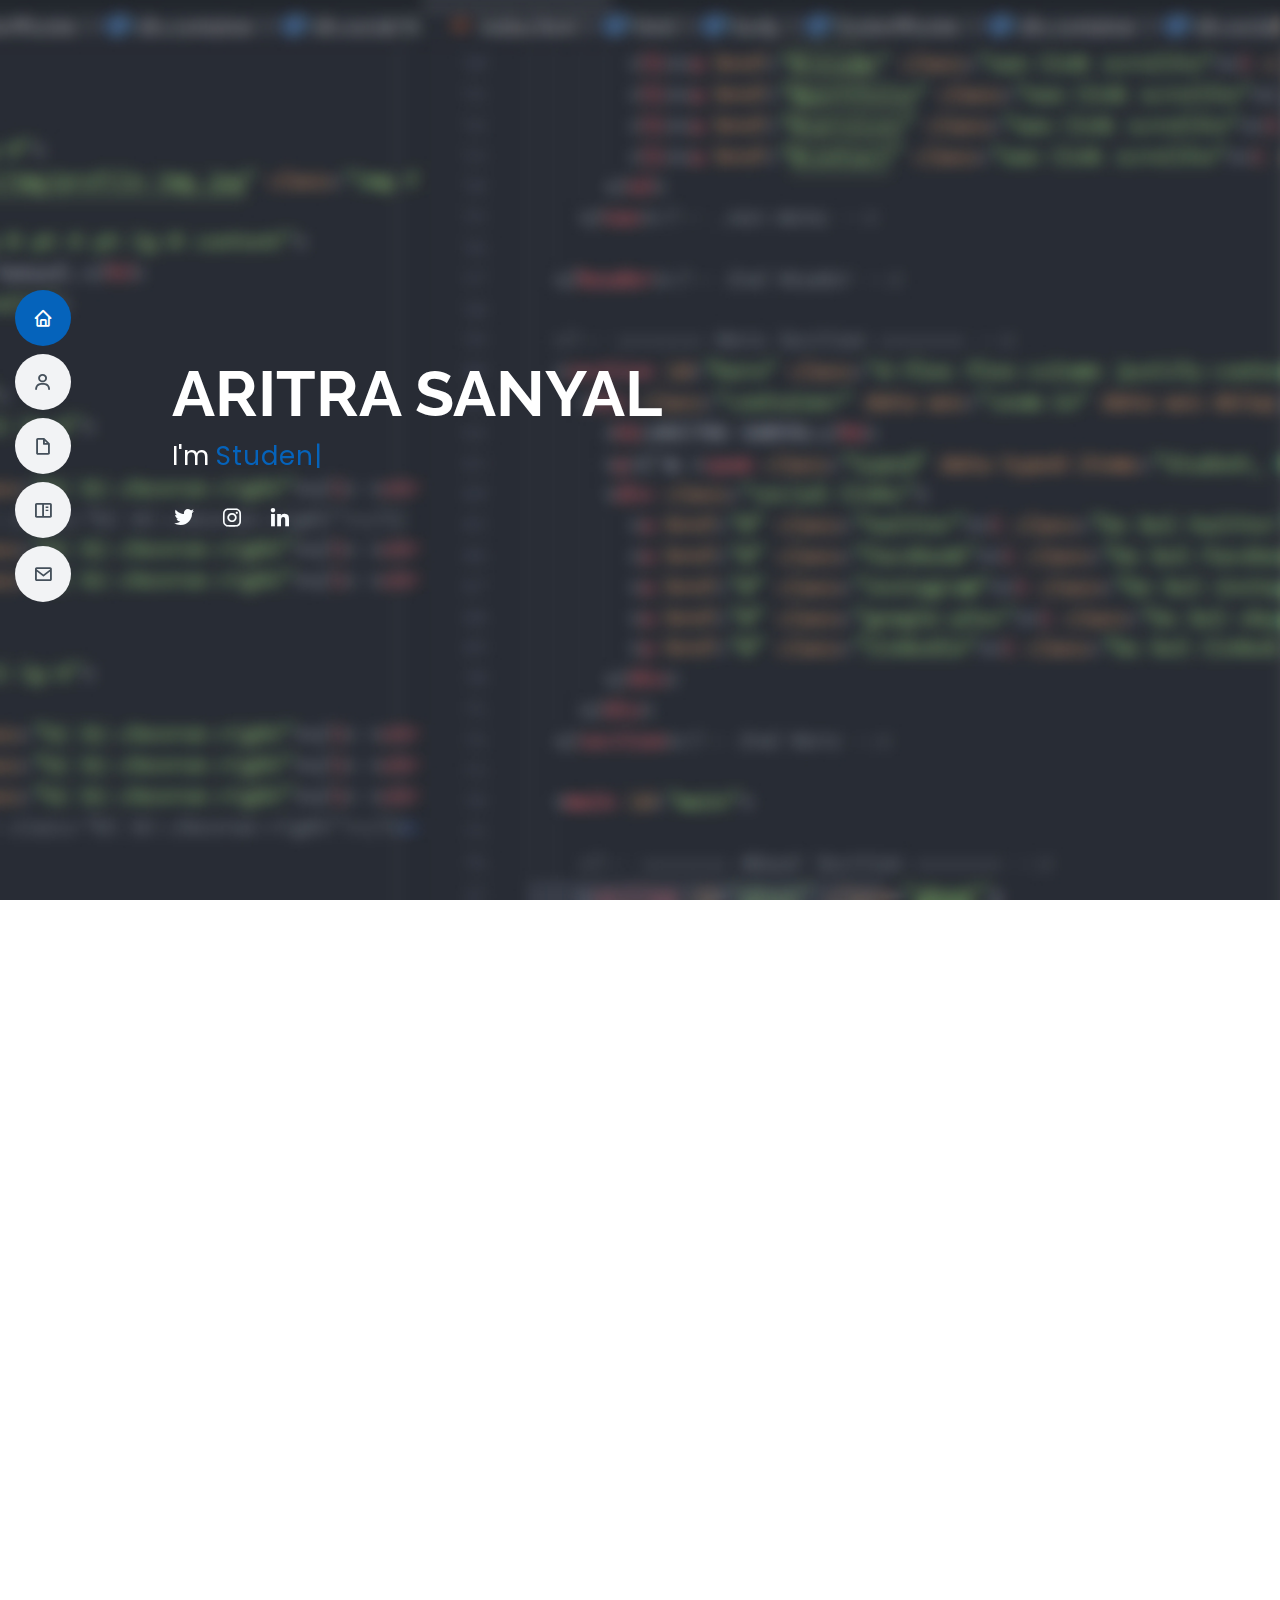
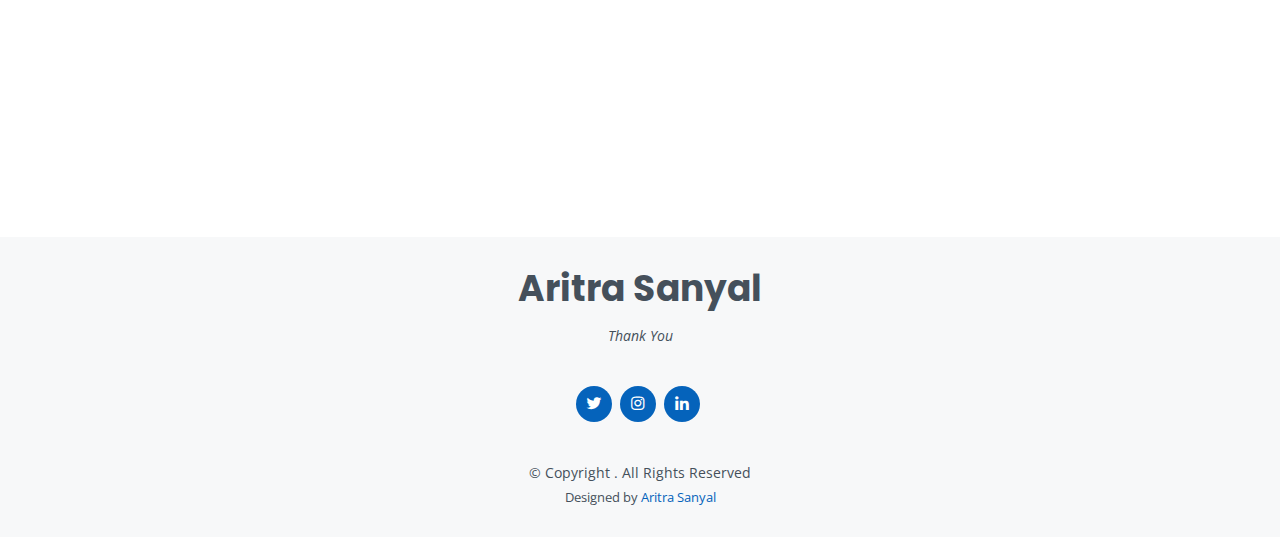
==== MyResume/index.html @ fb8ffefb "cahanged the hadder" ====
<!DOCTYPE html>
<html lang="en">

<head>
  <meta charset="utf-8">
  <meta content="width=device-width, initial-scale=1.0" name="viewport">

  <title>AritraSanyal- Index</title>
  <meta content="" name="description">
  <meta content="" name="keywords">

  <!-- Favicons -->
  <link href="assets/img/favicon.png" rel="icon">
  <link href="assets/img/apple-touch-icon.png" rel="apple-touch-icon">

  <!-- Google Fonts -->
  <link href="https://fonts.googleapis.com/css?family=Open+Sans:300,300i,400,400i,600,600i,700,700i|Raleway:300,300i,400,400i,500,500i,600,600i,700,700i|Poppins:300,300i,400,400i,500,500i,600,600i,700,700i" rel="stylesheet">

  <!-- Vendor CSS Files -->
  <link href="assets/vendor/aos/aos.css" rel="stylesheet">
  <link href="assets/vendor/bootstrap/css/bootstrap.min.css" rel="stylesheet">
  <link href="assets/vendor/bootstrap-icons/bootstrap-icons.css" rel="stylesheet">
  <link href="assets/vendor/boxicons/css/boxicons.min.css" rel="stylesheet">
  <link href="assets/vendor/glightbox/css/glightbox.min.css" rel="stylesheet">
  <link href="assets/vendor/swiper/swiper-bundle.min.css" rel="stylesheet">

  <!-- Template Main CSS File -->
  <link href="assets/css/style.css" rel="stylesheet">

  <!-- =======================================================
  * Template Name: MyResume - v4.10.0
  * Template URL: https://bootstrapmade.com/free-html-bootstrap-template-my-resume/
  * Author: BootstrapMade.com
  * License: https://bootstrapmade.com/license/
  ======================================================== -->
</head>

<body>

  <!-- ======= Mobile nav toggle button ======= -->
  <!-- <button type="button" class="mobile-nav-toggle d-xl-none"><i class="bi bi-list mobile-nav-toggle"></i></button> -->
  <i class="bi bi-list mobile-nav-toggle d-lg-none"></i>
  <!-- ======= Header ======= -->
  <header id="header" class="d-flex flex-column justify-content-center">

    <nav id="navbar" class="navbar nav-menu">
      <ul>
        <li><a href="#hero" class="nav-link scrollto active"><i class="bx bx-home"></i> <span>Home</span></a></li>
        <li><a href="#about" class="nav-link scrollto"><i class="bx bx-user"></i> <span>About me</span></a></li>
        <li><a href="#resume" class="nav-link scrollto"><i class="bx bx-file-blank"></i> <span>Resume</span></a></li>
        <li><a href="#portfolio" class="nav-link scrollto"><i class="bx bx-book-content"></i> <span>Portfolio</span></a></li>
        <!--<li><a href="#services" class="nav-link scrollto"><i class="bx bx-server"></i> <span>Services</span></a></li>-->
        <li><a href="#contact" class="nav-link scrollto"><i class="bx bx-envelope"></i> <span>Contact me</span></a></li>
      </ul>
    </nav><!-- .nav-menu -->

  </header><!-- End Header -->

  <!-- ======= Hero Section ======= -->
  <section id="hero" class="d-flex flex-column justify-content-center">
    <div class="container" data-aos="zoom-in" data-aos-delay="100">
      <h1>ARITRA SANYAL</h1>
      <p>I'm <span class="typed" data-typed-items="Student, Photographer,Human"></span></p>
      <div class="social-links">
        <a href="https://twitter.com/aritrasanyal23" class="twitter"><i class="bx bxl-twitter"></i></a>
        <!--<a href="#" class="facebook"><i class="bx bxl-facebook"></i></a>-->
        <a href="https://www.instagram.com/captures_by_aritra_/" class="instagram"><i class="bx bxl-instagram"></i></a>
        <!--<a href="#" class="google-plus"><i class="bx bxl-skype"></i></a>-->
        <a href="https://www.linkedin.com/in/aritra-sanyal-08263b214/" class="linkedin"><i class="bx bxl-linkedin"></i></a>
      </div>
    </div>
  </section><!-- End Hero -->

  <main id="main">

    <!-- ======= About Section ======= -->
    <section id="about" class="about">
      <div class="container" data-aos="fade-up">

        <div class="section-title">
          <h2>About  me</h2>
          <p>Hi, I'm Aritra Sanyal, currently am a fresher of University of Engineering and Mangement,Jaipur. I am currently exploring different fields that interest me. I did my high schooling in Kolkata, West Bengal. I have an oxymoronic dream of doing a job which will keep my passion alive and is well paid. </p>
        </div>

        <div class="row">
          <div class="col-lg-4">
            <img src="assets/img/profile-img.jpg" class="img-fluid" alt="">
          </div>
          <div class="col-lg-8 pt-4 pt-lg-0 content">
            <h3>I am Aritra Sanyal.</h3>
            <p class="fst-italic">
              
            </p>
            <div class="row">
              <div class="col-lg-6">
                <ul>
                  <li><i class="bi bi-chevron-right"></i> <strong>Birthday:</strong> <span>28 November 2003</span></li>
                  <!--<li><i class="bi bi-chevron-right"></i> <strong>Website:</strong> <span>www.example.com</span></li>-->
                  <li><i class="bi bi-chevron-right"></i> <strong>Phone:</strong> <span>+919330926081</span></li>
                  <li><i class="bi bi-chevron-right"></i> <strong>City:</strong> <span>Jaipur,Rajasthan</span></li>
                </ul>
              </div>
              <div class="col-lg-6">
                <ul>
                  <li><i class="bi bi-chevron-right"></i> <strong>Age:</strong> <span>19</span></li>
                  <li><i class="bi bi-chevron-right"></i> <strong>Degree:</strong> <span>Undergraduate</span></li>
                  <li><i class="bi bi-chevron-right"></i> <strong>Email:</strong> <span>aritras2023@gmail.com</span></li>
                  <!--<li><i class="bi bi-chevron-right"></i> <strong>Freelance:</strong> <span>Available</span></li>-->
                </ul>
              </div>
            </div>
           <!-- <p>
              Officiis eligendi itaque labore et dolorum mollitia officiis optio vero. Quisquam sunt adipisci omnis et ut. Nulla accusantium dolor incidunt officia tempore. Et eius omnis.
              Cupiditate ut dicta maxime officiis quidem quia. Sed et consectetur qui quia repellendus itaque neque. Aliquid amet quidem ut quaerat cupiditate. Ab et eum qui repellendus omnis culpa magni laudantium dolores.
            </p>-->
          </div>
        </div>

      </div>
    </section><!-- End About Section -->

    <!-- ======= Facts Section ======= 
    <section id="facts" class="facts">
      <div class="container" data-aos="fade-up">

        <div class="section-title">
          <h2>Facts</h2>
          <p>Magnam dolores commodi suscipit. Necessitatibus eius consequatur ex aliquid fuga eum quidem. Sit sint consectetur velit. Quisquam quos quisquam cupiditate. Et nemo qui impedit suscipit alias ea. Quia fugiat sit in iste officiis commodi quidem hic quas.</p>
        </div>

        <div class="row">

          <div class="col-lg-3 col-md-6">
            <div class="count-box">
              <i class="bi bi-emoji-smile"></i>
              <span data-purecounter-start="0" data-purecounter-end="232" data-purecounter-duration="1" class="purecounter"></span>
              <p>Happy Clients</p>
            </div>
          </div>

          <div class="col-lg-3 col-md-6 mt-5 mt-md-0">
            <div class="count-box">
              <i class="bi bi-journal-richtext"></i>
              <span data-purecounter-start="0" data-purecounter-end="521" data-purecounter-duration="1" class="purecounter"></span>
              <p>Projects</p>
            </div>
          </div>

          <div class="col-lg-3 col-md-6 mt-5 mt-lg-0">
            <div class="count-box">
              <i class="bi bi-headset"></i>
              <span data-purecounter-start="0" data-purecounter-end="1463" data-purecounter-duration="1" class="purecounter"></span>
              <p>Hours Of Support</p>
            </div>
          </div>

          <div class="col-lg-3 col-md-6 mt-5 mt-lg-0">
            <div class="count-box">
              <i class="bi bi-award"></i>
              <span data-purecounter-start="0" data-purecounter-end="25" data-purecounter-duration="1" class="purecounter"></span>
              <p>Awards</p>
            </div>
          </div>

        </div>

      </div>
    </section><!-- End Facts Section -->

    <!-- ======= Skills Section ======= -->
    <section id="skills" class="skills section-bg">
      <div class="container" data-aos="fade-up">

        <div class="section-title">
          <h2>Skills</h2>
          <!--<p>Magnam dolores commodi suscipit. Necessitatibus eius consequatur ex aliquid fuga eum quidem. Sit sint consectetur velit. Quisquam quos quisquam cupiditate. Et nemo qui impedit suscipit alias ea. Quia fugiat sit in iste officiis commodi quidem hic quas.</p>-->
        </div>

        <div class="row skills-content">

          <div class="col-lg-6">

            <div class="progress">
              <span class="skill">JAVA <i class="val">60%</i></span>
              <div class="progress-bar-wrap">
                <div class="progress-bar" role="progressbar" aria-valuenow="60" aria-valuemin="0" aria-valuemax="100"></div>
              </div>
            </div>

            <div class="progress">
              <span class="skill">Python3 <i class="val">40%</i></span>
              <div class="progress-bar-wrap">
                <div class="progress-bar" role="progressbar" aria-valuenow="40" aria-valuemin="0" aria-valuemax="100"></div>
              </div>
            </div>

            <div class="progress">
              <span class="skill">C <i class="val">45%</i></span>
              <div class="progress-bar-wrap">
                <div class="progress-bar" role="progressbar" aria-valuenow="45" aria-valuemin="0" aria-valuemax="100"></div>
              </div>
            </div>

            <div class="progress">
              <span class="skill">HTML <i class="val">35%</i></span>
              <div class="progress-bar-wrap">
                <div class="progress-bar" role="progressbar" aria-valuenow="35" aria-valuemin="0" aria-valuemax="100"></div>
              </div>
            </div>

          </div>

         <!-- <div class="col-lg-6">

            <div class="progress">
              <span class="skill">PHP <i class="val">80%</i></span>
              <div class="progress-bar-wrap">
                <div class="progress-bar" role="progressbar" aria-valuenow="80" aria-valuemin="0" aria-valuemax="100"></div>
              </div>
            </div>

            <div class="progress">
              <span class="skill">WordPress/CMS <i class="val">90%</i></span>
              <div class="progress-bar-wrap">
                <div class="progress-bar" role="progressbar" aria-valuenow="90" aria-valuemin="0" aria-valuemax="100"></div>
              </div>
            </div>

            <div class="progress">
              <span class="skill">Photoshop <i class="val">55%</i></span>
              <div class="progress-bar-wrap">
                <div class="progress-bar" role="progressbar" aria-valuenow="55" aria-valuemin="0" aria-valuemax="100"></div>
              </div>
            </div>

          </div>

        </div>-->

      </div>
    </section><!-- End Skills Section -->

    <!-- ======= Resume Section ======= -->
    <section id="resume" class="resume">
      <div class="container" data-aos="fade-up">

        <div class="section-title">
          <h2>Resume</h2>
          <p>I have just began my journey, so i have very little to add to my resume, then also i an trying my earnest to put forward my resume.</p>
        </div>

        <div class="row">
          <div class="col-lg-6">
            <h3 class="resume-title">Sumary</h3>
            <div class="resume-item pb-0">
              <h4>Aritra Sanyal</h4>
              <p><em>A student who is tying to find his what interests him</em></p>
            </div>

            <h3 class="resume-title">Education</h3>

            <div class="resume-item">
              <h4>ISC(10+2)</h4>
              <h5>2022</h5>
              <p><em>at Douglas Memorial Higher Secondary School, Barrackpore, 52, Barrack Rd, Kolkata, West Bengal 700120 </em></p>
            </div>

            <div class="resume-item">
              <h4>ICSE(10th)</h4>
              <h5>2020</h5>
              <p><em>at Douglas Memorial Higher Secondary School, Barrackpore, 52, Barrack Rd, Kolkata, West Bengal 700120 </em></p>
            </div>

            <div class="resume-item">
              <h4>B.Tech in CSE</h4>
              <h5>2022 - Present</h5>
              <p><em>at University of Engineering and Mangement, Gurukul, Sikar Road Near Udaipuria Mod, Jaipur, Rajasthan 303807</em></p>
            </div>
            
          </div>
          
          
          <div class="col-lg-6">
            <h3 class="resume-title">Experience</h3>
            <div class="resume-item">
              <h4>Student Co-ordinator</h4>
              <h5>2022 - Present</h5>
              <p><em>at Photograghy Club, University of Engineering and Mangement, Gurukul, Sikar Road Near Udaipuria Mod, Jaipur, Rajasthan 303807  </em></p>
              <!--<ul>
                <li>Lead in the design, development, and implementation of the graphic, layout, and production communication materials</li>
                <li>Delegate tasks to the 7 members of the design team and provide counsel on all aspects of the project. </li>
                <li>Supervise the assessment of all graphic materials in order to ensure quality and accuracy of the design</li>
                <li>Oversee the efficient use of production project budgets ranging from $2,000 - $25,000</li>
              </ul>-->
            </div>
            <div class="resume-item">
              <h4>Photography Head</h4>
              <h5>2023 - Present</h5>
              <p><em>The Speech Society, University of Engineering and Mangement, Gurukul, Sikar Road Near Udaipuria Mod, Jaipur, Rajasthan 303807</em></p>
              <!--<ul>
                <li>Developed numerous marketing programs (logos, brochures,infographics, presentations, and advertisements).</li>
                <li>Managed up to 5 projects or tasks at a given time while under pressure</li>
                <li>Recommended and consulted with clients on the most appropriate graphic design</li>
                <li>Created 4+ design presentations and proposals a month for clients and account managers</li>
              </ul>-->
            </div>
          </div>
        </div>

      </div>
    </section><!-- End Resume Section -->

    <!-- ======= Portfolio Section ======= -->
    <!--
    <section id="portfolio" class="portfolio section-bg">
      <div class="container" data-aos="fade-up">

        <div class="section-title">
          <h2>Portfolio</h2>
          <p>Magnam dolores commodi suscipit. Necessitatibus eius consequatur ex aliquid fuga eum quidem. Sit sint consectetur velit. Quisquam quos quisquam cupiditate. Et nemo qui impedit suscipit alias ea. Quia fugiat sit in iste officiis commodi quidem hic quas.</p>
        </div>

        <div class="row">
          <div class="col-lg-12 d-flex justify-content-center" data-aos="fade-up" data-aos-delay="100">
            <ul id="portfolio-flters">
              <li data-filter="*" class="filter-active">All</li>
              <li data-filter=".filter-app">App</li>
              <li data-filter=".filter-card">Card</li>
              <li data-filter=".filter-web">Web</li>
            </ul>
          </div>
        </div>

        <div class="row portfolio-container" data-aos="fade-up" data-aos-delay="200">

          <div class="col-lg-4 col-md-6 portfolio-item filter-app">
            <div class="portfolio-wrap">
              <img src="assets/img/portfolio/portfolio-1.jpg" class="img-fluid" alt="">
              <div class="portfolio-info">
                <h4>App 1</h4>
                <p>App</p>
                <div class="portfolio-links">
                  <a href="assets/img/portfolio/portfolio-1.jpg" data-gallery="portfolioGallery" class="portfolio-lightbox" title="App 1"><i class="bx bx-plus"></i></a>
                  <a href="portfolio-details.html" class="portfolio-details-lightbox" data-glightbox="type: external" title="Portfolio Details"><i class="bx bx-link"></i></a>
                </div>
              </div>
            </div>
          </div>

          <div class="col-lg-4 col-md-6 portfolio-item filter-web">
            <div class="portfolio-wrap">
              <img src="assets/img/portfolio/portfolio-2.jpg" class="img-fluid" alt="">
              <div class="portfolio-info">
                <h4>Web 3</h4>
                <p>Web</p>
                <div class="portfolio-links">
                  <a href="assets/img/portfolio/portfolio-2.jpg" data-gallery="portfolioGallery" class="portfolio-lightbox" title="Web 3"><i class="bx bx-plus"></i></a>
                  <a href="portfolio-details.html" class="portfolio-details-lightbox" data-glightbox="type: external" title="Portfolio Details"><i class="bx bx-link"></i></a>
                </div>
              </div>
            </div>
          </div>

          <div class="col-lg-4 col-md-6 portfolio-item filter-app">
            <div class="portfolio-wrap">
              <img src="assets/img/portfolio/portfolio-3.jpg" class="img-fluid" alt="">
              <div class="portfolio-info">
                <h4>App 2</h4>
                <p>App</p>
                <div class="portfolio-links">
                  <a href="assets/img/portfolio/portfolio-3.jpg" data-gallery="portfolioGallery" class="portfolio-lightbox" title="App 2"><i class="bx bx-plus"></i></a>
                  <a href="portfolio-details.html" class="portfolio-details-lightbox" data-glightbox="type: external" title="Portfolio Details"><i class="bx bx-link"></i></a>
                </div>
              </div>
            </div>
          </div>

          <div class="col-lg-4 col-md-6 portfolio-item filter-card">
            <div class="portfolio-wrap">
              <img src="assets/img/portfolio/portfolio-4.jpg" class="img-fluid" alt="">
              <div class="portfolio-info">
                <h4>Card 2</h4>
                <p>Card</p>
                <div class="portfolio-links">
                  <a href="assets/img/portfolio/portfolio-4.jpg" data-gallery="portfolioGallery" class="portfolio-lightbox" title="Card 2"><i class="bx bx-plus"></i></a>
                  <a href="portfolio-details.html" class="portfolio-details-lightbox" data-glightbox="type: external" title="Portfolio Details"><i class="bx bx-link"></i></a>
                </div>
              </div>
            </div>
          </div>

          <div class="col-lg-4 col-md-6 portfolio-item filter-web">
            <div class="portfolio-wrap">
              <img src="assets/img/portfolio/portfolio-5.jpg" class="img-fluid" alt="">
              <div class="portfolio-info">
                <h4>Web 2</h4>
                <p>Web</p>
                <div class="portfolio-links">
                  <a href="assets/img/portfolio/portfolio-5.jpg" data-gallery="portfolioGallery" class="portfolio-lightbox" title="Web 2"><i class="bx bx-plus"></i></a>
                  <a href="portfolio-details.html" class="portfolio-details-lightbox" data-glightbox="type: external" title="Portfolio Details"><i class="bx bx-link"></i></a>
                </div>
              </div>
            </div>
          </div>

          <div class="col-lg-4 col-md-6 portfolio-item filter-app">
            <div class="portfolio-wrap">
              <img src="assets/img/portfolio/portfolio-6.jpg" class="img-fluid" alt="">
              <div class="portfolio-info">
                <h4>App 3</h4>
                <p>App</p>
                <div class="portfolio-links">
                  <a href="assets/img/portfolio/portfolio-6.jpg" data-gallery="portfolioGallery" class="portfolio-lightbox" title="App 3"><i class="bx bx-plus"></i></a>
                  <a href="portfolio-details.html" class="portfolio-details-lightbox" data-glightbox="type: external" title="Portfolio Details"><i class="bx bx-link"></i></a>
                </div>
              </div>
            </div>
          </div>

          <div class="col-lg-4 col-md-6 portfolio-item filter-card">
            <div class="portfolio-wrap">
              <img src="assets/img/portfolio/portfolio-7.jpg" class="img-fluid" alt="">
              <div class="portfolio-info">
                <h4>Card 1</h4>
                <p>Card</p>
                <div class="portfolio-links">
                  <a href="assets/img/portfolio/portfolio-7.jpg" data-gallery="portfolioGallery" class="portfolio-lightbox" title="Card 1"><i class="bx bx-plus"></i></a>
                  <a href="portfolio-details.html" class="portfolio-details-lightbox" data-glightbox="type: external" title="Portfolio Details"><i class="bx bx-link"></i></a>
                </div>
              </div>
            </div>
          </div>

          <div class="col-lg-4 col-md-6 portfolio-item filter-card">
            <div class="portfolio-wrap">
              <img src="assets/img/portfolio/portfolio-8.jpg" class="img-fluid" alt="">
              <div class="portfolio-info">
                <h4>Card 3</h4>
                <p>Card</p>
                <div class="portfolio-links">
                  <a href="assets/img/portfolio/portfolio-8.jpg" data-gallery="portfolioGallery" class="portfolio-lightbox" title="Card 3"><i class="bx bx-plus"></i></a>
                  <a href="portfolio-details.html" class="portfolio-details-lightbox" data-glightbox="type: external" title="Portfolio Details"><i class="bx bx-link"></i></a>
                </div>
              </div>
            </div>
          </div>

          <div class="col-lg-4 col-md-6 portfolio-item filter-web">
            <div class="portfolio-wrap">
              <img src="assets/img/portfolio/portfolio-9.jpg" class="img-fluid" alt="">
              <div class="portfolio-info">
                <h4>Web 3</h4>
                <p>Web</p>
                <div class="portfolio-links">
                  <a href="assets/img/portfolio/portfolio-9.jpg" data-gallery="portfolioGallery" class="portfolio-lightbox" title="Web 3"><i class="bx bx-plus"></i></a>
                  <a href="portfolio-details.html" class="portfolio-details-lightbox" data-glightbox="type: external" title="Portfolio Details"><i class="bx bx-link"></i></a>
                </div>
              </div>
            </div>
          </div>

        </div>

      </div>
    </section> -->
    <!-- End Portfolio Section -->

    <!-- ======= Services Section ======= 
    <section id="services" class="services">
      <div class="container" data-aos="fade-up">

        <div class="section-title">
          <h2>Services</h2>
          <p>Magnam dolores commodi suscipit. Necessitatibus eius consequatur ex aliquid fuga eum quidem. Sit sint consectetur velit. Quisquam quos quisquam cupiditate. Et nemo qui impedit suscipit alias ea. Quia fugiat sit in iste officiis commodi quidem hic quas.</p>
        </div>

        <div class="row">

          <div class="col-lg-4 col-md-6 d-flex align-items-stretch" data-aos="zoom-in" data-aos-delay="100">
            <div class="icon-box iconbox-blue">
              <div class="icon">
                <svg width="100" height="100" viewBox="0 0 600 600" xmlns="http://www.w3.org/2000/svg">
                  <path stroke="none" stroke-width="0" fill="#f5f5f5" d="M300,521.0016835830174C376.1290562159157,517.8887921683347,466.0731472004068,529.7835943286574,510.70327084640275,468.03025145048787C554.3714126377745,407.6079735673963,508.03601936045806,328.9844924480964,491.2728898941984,256.3432110539036C474.5976632858925,184.082847569629,479.9380746630129,96.60480741107993,416.23090153303,58.64404602377083C348.86323505073057,18.502131276798302,261.93793281208167,40.57373210992963,193.5410806939664,78.93577620505333C130.42746243093433,114.334589627462,98.30271207620316,179.96522072025542,76.75703585869454,249.04625023123273C51.97151888228291,328.5150500222984,13.704378332031375,421.85034740162234,66.52175969318436,486.19268352777647C119.04800174914682,550.1803526380478,217.28368757567262,524.383925680826,300,521.0016835830174"></path>
                </svg>
                <i class="bx bxl-dribbble"></i>
              </div>
              <h4><a href="">Lorem Ipsum</a></h4>
              <p>Voluptatum deleniti atque corrupti quos dolores et quas molestias excepturi</p>
            </div>
          </div>

          <div class="col-lg-4 col-md-6 d-flex align-items-stretch mt-4 mt-md-0" data-aos="zoom-in" data-aos-delay="200">
            <div class="icon-box iconbox-orange ">
              <div class="icon">
                <svg width="100" height="100" viewBox="0 0 600 600" xmlns="http://www.w3.org/2000/svg">
                  <path stroke="none" stroke-width="0" fill="#f5f5f5" d="M300,582.0697525312426C382.5290701553225,586.8405444964366,449.9789794690241,525.3245884688669,502.5850820975895,461.55621195738473C556.606425686781,396.0723002908107,615.8543463187945,314.28637112970534,586.6730223649479,234.56875336149918C558.9533121215079,158.8439757836574,454.9685369536778,164.00468322053177,381.49747125262974,130.76875717737553C312.15926192815925,99.40240125094834,248.97055460311594,18.661163978235184,179.8680185752513,50.54337015887873C110.5421016452524,82.52863877960104,119.82277516462835,180.83849132639028,109.12597500060166,256.43424936330496C100.08760227029461,320.3096726198365,92.17705696193138,384.0621239912766,124.79988738764834,439.7174275375508C164.83382741302287,508.01625554203684,220.96474134820875,577.5009287672846,300,582.0697525312426"></path>
                </svg>
                <i class="bx bx-file"></i>
              </div>
              <h4><a href="">Sed Perspiciatis</a></h4>
              <p>Duis aute irure dolor in reprehenderit in voluptate velit esse cillum dolore</p>
            </div>
          </div>

          <div class="col-lg-4 col-md-6 d-flex align-items-stretch mt-4 mt-lg-0" data-aos="zoom-in" data-aos-delay="300">
            <div class="icon-box iconbox-pink">
              <div class="icon">
                <svg width="100" height="100" viewBox="0 0 600 600" xmlns="http://www.w3.org/2000/svg">
                  <path stroke="none" stroke-width="0" fill="#f5f5f5" d="M300,541.5067337569781C382.14930387511276,545.0595476570109,479.8736841581634,548.3450877840088,526.4010558755058,480.5488172755941C571.5218469581645,414.80211281144784,517.5187510058486,332.0715597781072,496.52539010469104,255.14436215662573C477.37192572678356,184.95920475031193,473.57363656557914,105.61284051026155,413.0603344069578,65.22779650032875C343.27470386102294,18.654635553484475,251.2091493199835,5.337323636656869,175.0934190732945,40.62881213300186C97.87086631185822,76.43348514350839,51.98124368387456,156.15599469081315,36.44837278890362,239.84606092416172C21.716077023791087,319.22268207091537,43.775223500013084,401.1760424656574,96.891909868211,461.97329694683043C147.22146801428983,519.5804099606455,223.5754009179313,538.201503339737,300,541.5067337569781"></path>
                </svg>
                <i class="bx bx-tachometer"></i>
              </div>
              <h4><a href="">Magni Dolores</a></h4>
              <p>Excepteur sint occaecat cupidatat non proident, sunt in culpa qui officia</p>
            </div>
          </div>

          <div class="col-lg-4 col-md-6 d-flex align-items-stretch mt-4" data-aos="zoom-in" data-aos-delay="100">
            <div class="icon-box iconbox-yellow">
              <div class="icon">
                <svg width="100" height="100" viewBox="0 0 600 600" xmlns="http://www.w3.org/2000/svg">
                  <path stroke="none" stroke-width="0" fill="#f5f5f5" d="M300,503.46388370962813C374.79870501325706,506.71871716319447,464.8034551963731,527.1746412648533,510.4981551193396,467.86667711651364C555.9287308511215,408.9015244558933,512.6030010748507,327.5744911775523,490.211057578863,256.5855673507754C471.097692560561,195.9906835881958,447.69079081568157,138.11976852964426,395.19560036434837,102.3242989838813C329.3053358748298,57.3949838291264,248.02791733380457,8.279543830951368,175.87071277845988,42.242879143198664C103.41431057327972,76.34704239035025,93.79494320519305,170.9812938413882,81.28167332365135,250.07896920659033C70.17666984294237,320.27484674793965,64.84698225790005,396.69656628748305,111.28512138212992,450.4950937839243C156.20124167950087,502.5303643271138,231.32542653798444,500.4755392045468,300,503.46388370962813"></path>
                </svg>
                <i class="bx bx-layer"></i>
              </div>
              <h4><a href="">Nemo Enim</a></h4>
              <p>At vero eos et accusamus et iusto odio dignissimos ducimus qui blanditiis</p>
            </div>
          </div>

          <div class="col-lg-4 col-md-6 d-flex align-items-stretch mt-4" data-aos="zoom-in" data-aos-delay="200">
            <div class="icon-box iconbox-red">
              <div class="icon">
                <svg width="100" height="100" viewBox="0 0 600 600" xmlns="http://www.w3.org/2000/svg">
                  <path stroke="none" stroke-width="0" fill="#f5f5f5" d="M300,532.3542879108572C369.38199826031484,532.3153073249985,429.10787420159085,491.63046689027357,474.5244479745417,439.17860296908856C522.8885846962883,383.3225815378663,569.1668002868075,314.3205725914397,550.7432151929288,242.7694973846089C532.6665558377875,172.5657663291529,456.2379748765914,142.6223662098291,390.3689995646985,112.34683881706744C326.66090330228417,83.06452184765237,258.84405631176094,53.51806209861945,193.32584062364296,78.48882559362697C121.61183558270385,105.82097193414197,62.805066853699245,167.19869350419734,48.57481801355237,242.6138429142374C34.843463184063346,315.3850353017275,76.69343916112496,383.4422959591041,125.22947124332185,439.3748458443577C170.7312796277747,491.8107796887764,230.57421082200815,532.3932930995766,300,532.3542879108572"></path>
                </svg>
                <i class="bx bx-slideshow"></i>
              </div>
              <h4><a href="">Dele Cardo</a></h4>
              <p>Quis consequatur saepe eligendi voluptatem consequatur dolor consequuntur</p>
            </div>
          </div>

          <div class="col-lg-4 col-md-6 d-flex align-items-stretch mt-4" data-aos="zoom-in" data-aos-delay="300">
            <div class="icon-box iconbox-teal">
              <div class="icon">
                <svg width="100" height="100" viewBox="0 0 600 600" xmlns="http://www.w3.org/2000/svg">
                  <path stroke="none" stroke-width="0" fill="#f5f5f5" d="M300,566.797414625762C385.7384707136149,576.1784315230908,478.7894351017131,552.8928747891023,531.9192734346935,484.94944893311C584.6109503024035,417.5663521118492,582.489472248146,322.67544863468447,553.9536738515405,242.03673114598146C529.1557734026468,171.96086150256528,465.24506316201064,127.66468636344209,395.9583748389544,100.7403814666027C334.2173773831606,76.7482773500951,269.4350130405921,84.62216499799875,207.1952322260088,107.2889140133804C132.92018162631612,134.33871894543012,41.79353780512637,160.00259165414826,22.644507872594943,236.69541883565114C3.319112789854554,314.0945973066697,72.72355303640163,379.243833228382,124.04198916343866,440.3218312028393C172.9286146004772,498.5055451809895,224.45579914871206,558.5317968840102,300,566.797414625762"></path>
                </svg>
                <i class="bx bx-arch"></i>
              </div>
              <h4><a href="">Divera Don</a></h4>
              <p>Modi nostrum vel laborum. Porro fugit error sit minus sapiente sit aspernatur</p>
            </div>
          </div>

        </div>

      </div>
    </section>--->
    
    <!-- End Services Section -->

    <!-- ======= Testimonials Section ======= 
    <section id="testimonials" class="testimonials section-bg">
      <div class="container" data-aos="fade-up">

        <div class="section-title">
          <h2>Testimonials</h2>
        </div>

        <div class="testimonials-slider swiper" data-aos="fade-up" data-aos-delay="100">
          <div class="swiper-wrapper">

            <div class="swiper-slide">
              <div class="testimonial-item">
                <img src="assets/img/testimonials/testimonials-1.jpg" class="testimonial-img" alt="">
                <h3>Saul Goodman</h3>
                <h4>Ceo &amp; Founder</h4>
                <p>
                  <i class="bx bxs-quote-alt-left quote-icon-left"></i>
                  Proin iaculis purus consequat sem cure digni ssim donec porttitora entum suscipit rhoncus. Accusantium quam, ultricies eget id, aliquam eget nibh et. Maecen aliquam, risus at semper.
                  <i class="bx bxs-quote-alt-right quote-icon-right"></i>
                </p>
              </div>
            </div>--->
            
            <!-- End testimonial item -->

            <!--<div class="swiper-slide">
              <div class="testimonial-item">
                <img src="assets/img/testimonials/testimonials-2.jpg" class="testimonial-img" alt="">
                <h3>Sara Wilsson</h3>
                <h4>Designer</h4>
                <p>
                  <i class="bx bxs-quote-alt-left quote-icon-left"></i>
                  Export tempor illum tamen malis malis eram quae irure esse labore quem cillum quid cillum eram malis quorum velit fore eram velit sunt aliqua noster fugiat irure amet legam anim culpa.
                  <i class="bx bxs-quote-alt-right quote-icon-right"></i>
                </p>
              </div>
            </div>-->
            
            <!-- End testimonial item -->
            <!--
            <div class="swiper-slide">
              <div class="testimonial-item">
                <img src="assets/img/testimonials/testimonials-3.jpg" class="testimonial-img" alt="">
                <h3>Jena Karlis</h3>
                <h4>Store Owner</h4>
                <p>
                  <i class="bx bxs-quote-alt-left quote-icon-left"></i>
                  Enim nisi quem export duis labore cillum quae magna enim sint quorum nulla quem veniam duis minim tempor labore quem eram duis noster aute amet eram fore quis sint minim.
                  <i class="bx bxs-quote-alt-right quote-icon-right"></i>
                </p>
              </div>
            </div>-->
            <!-- End testimonial item -->
            <!--
            <div class="swiper-slide">
              <div class="testimonial-item">
                <img src="assets/img/testimonials/testimonials-4.jpg" class="testimonial-img" alt="">
                <h3>Matt Brandon</h3>
                <h4>Freelancer</h4>
                <p>
                  <i class="bx bxs-quote-alt-left quote-icon-left"></i>
                  Fugiat enim eram quae cillum dolore dolor amet nulla culpa multos export minim fugiat minim velit minim dolor enim duis veniam ipsum anim magna sunt elit fore quem dolore labore illum veniam.
                  <i class="bx bxs-quote-alt-right quote-icon-right"></i>
                </p>
              </div>
            </div>-->
            <!-- End testimonial item -->

            <!--
            <div class="swiper-slide">
              <div class="testimonial-item">
                <img src="assets/img/testimonials/testimonials-5.jpg" class="testimonial-img" alt="">
                <h3>John Larson</h3>
                <h4>Entrepreneur</h4>
                <p>
                  <i class="bx bxs-quote-alt-left quote-icon-left"></i>
                  Quis quorum aliqua sint quem legam fore sunt eram irure aliqua veniam tempor noster veniam enim culpa labore duis sunt culpa nulla illum cillum fugiat legam esse veniam culpa fore nisi cillum quid.
                  <i class="bx bxs-quote-alt-right quote-icon-right"></i>
                </p>
              </div>
            </div>-->
            <!-- End testimonial item -->

            <!--
          </div>
          <div class="swiper-pagination"></div>
        </div>

      </div>
    </section>--><!-- End Testimonials Section -->

    <!-- ======= Contact Section ======= -->
    <section id="contact" class="contact">
      <div class="container" data-aos="fade-up">

        <div class="section-title">
          <h2>Contact Me</h2>
        </div>

        <div class="row mt-1">

          <div class="col-lg-4">
            <div class="info">
              <div class="address">
                <i class="bi bi-geo-alt"></i>
                <h4>Location:</h4>
                <p>University of Engineering and Management,Chomu,Jaipur,Rajasthan,India<br>Pin-303807</p>
              </div>

              <div class="email">
                <i class="bi bi-envelope"></i>
                <h4>Email:</h4>
                <p>aritras2023@gmail.com</p>
              </div>

              <div class="phone">
                <i class="bi bi-phone"></i>
                <h4>Call:</h4>
                <p>+91 9330926081</p>
              </div>

            </div>

          </div>

          <div class="col-lg-8 mt-5 mt-lg-0">

            <form action="forms/contact.php" method="post" role="form" class="php-email-form">
              <div class="row">
                <div class="col-md-6 form-group">
                  <input type="text" name="name" class="form-control" id="name" placeholder="Your Name" required>
                </div>
                <div class="col-md-6 form-group mt-3 mt-md-0">
                  <input type="email" class="form-control" name="email" id="email" placeholder="Your Email" required>
                </div>
              </div>
              <div class="form-group mt-3">
                <input type="text" class="form-control" name="subject" id="subject" placeholder="Subject" required>
              </div>
              <div class="form-group mt-3">
                <textarea class="form-control" name="message" rows="5" placeholder="Message" required></textarea>
              </div>
              <div class="my-3">
                <div class="loading">Loading</div>
                <div class="error-message"></div>
                <div class="sent-message">Your message has been sent. Thank you!</div>
              </div>
              <div class="text-center"><button type="submit">Send Message</button></div>
            </form>

          </div>

        </div>

      </div>
    </section><!-- End Contact Section -->

  </main><!-- End #main -->

  <!-- ======= Footer ======= -->
  <footer id="footer">
    <div class="container">
      <h3>Aritra Sanyal</h3>
      <p>Thank You</p>
      <div class="social-links">
        <a href="https://twitter.com/aritrasanyal23" class="twitter"><i class="bx bxl-twitter"></i></a>
        <!--<a href="#" class="facebook"><i class="bx bxl-facebook"></i></a>-->
        <a href="https://www.instagram.com/captures_by_aritra_/" class="instagram"><i class="bx bxl-instagram"></i></a>
        <!--<a href="#" class="google-plus"><i class="bx bxl-skype"></i></a>-->
        <a href="https://www.linkedin.com/in/aritra-sanyal-08263b214/" class="linkedin"><i class="bx bxl-linkedin"></i></a>
      </div>
      <div class="copyright">
        &copy; Copyright <strong><span></span></strong>. All Rights Reserved
      </div>
      <div class="credits">
        <!-- All the links in the footer should remain intact. -->
        <!-- You can delete the links only if you purchased the pro version. -->
        <!-- Licensing information: [license-url] -->
        <!-- Purchase the pro version with working PHP/AJAX contact form: https://bootstrapmade.com/free-html-bootstrap-template-my-resume/ -->
        Designed by <a href="#">Aritra Sanyal</a>
      </div>
    </div>
  </footer><!-- End Footer -->

  <div id="preloader"></div>
  <a href="#" class="back-to-top d-flex align-items-center justify-content-center"><i class="bi bi-arrow-up-short"></i></a>

  <!-- Vendor JS Files -->
  <script src="assets/vendor/purecounter/purecounter_vanilla.js"></script>
  <script src="assets/vendor/aos/aos.js"></script>
  <script src="assets/vendor/bootstrap/js/bootstrap.bundle.min.js"></script>
  <script src="assets/vendor/glightbox/js/glightbox.min.js"></script>
  <script src="assets/vendor/isotope-layout/isotope.pkgd.min.js"></script>
  <script src="assets/vendor/swiper/swiper-bundle.min.js"></script>
  <script src="assets/vendor/typed.js/typed.min.js"></script>
  <script src="assets/vendor/waypoints/noframework.waypoints.js"></script>
  <script src="assets/vendor/php-email-form/validate.js"></script>

  <!-- Template Main JS File -->
  <script src="assets/js/main.js"></script>

</body>

</html>
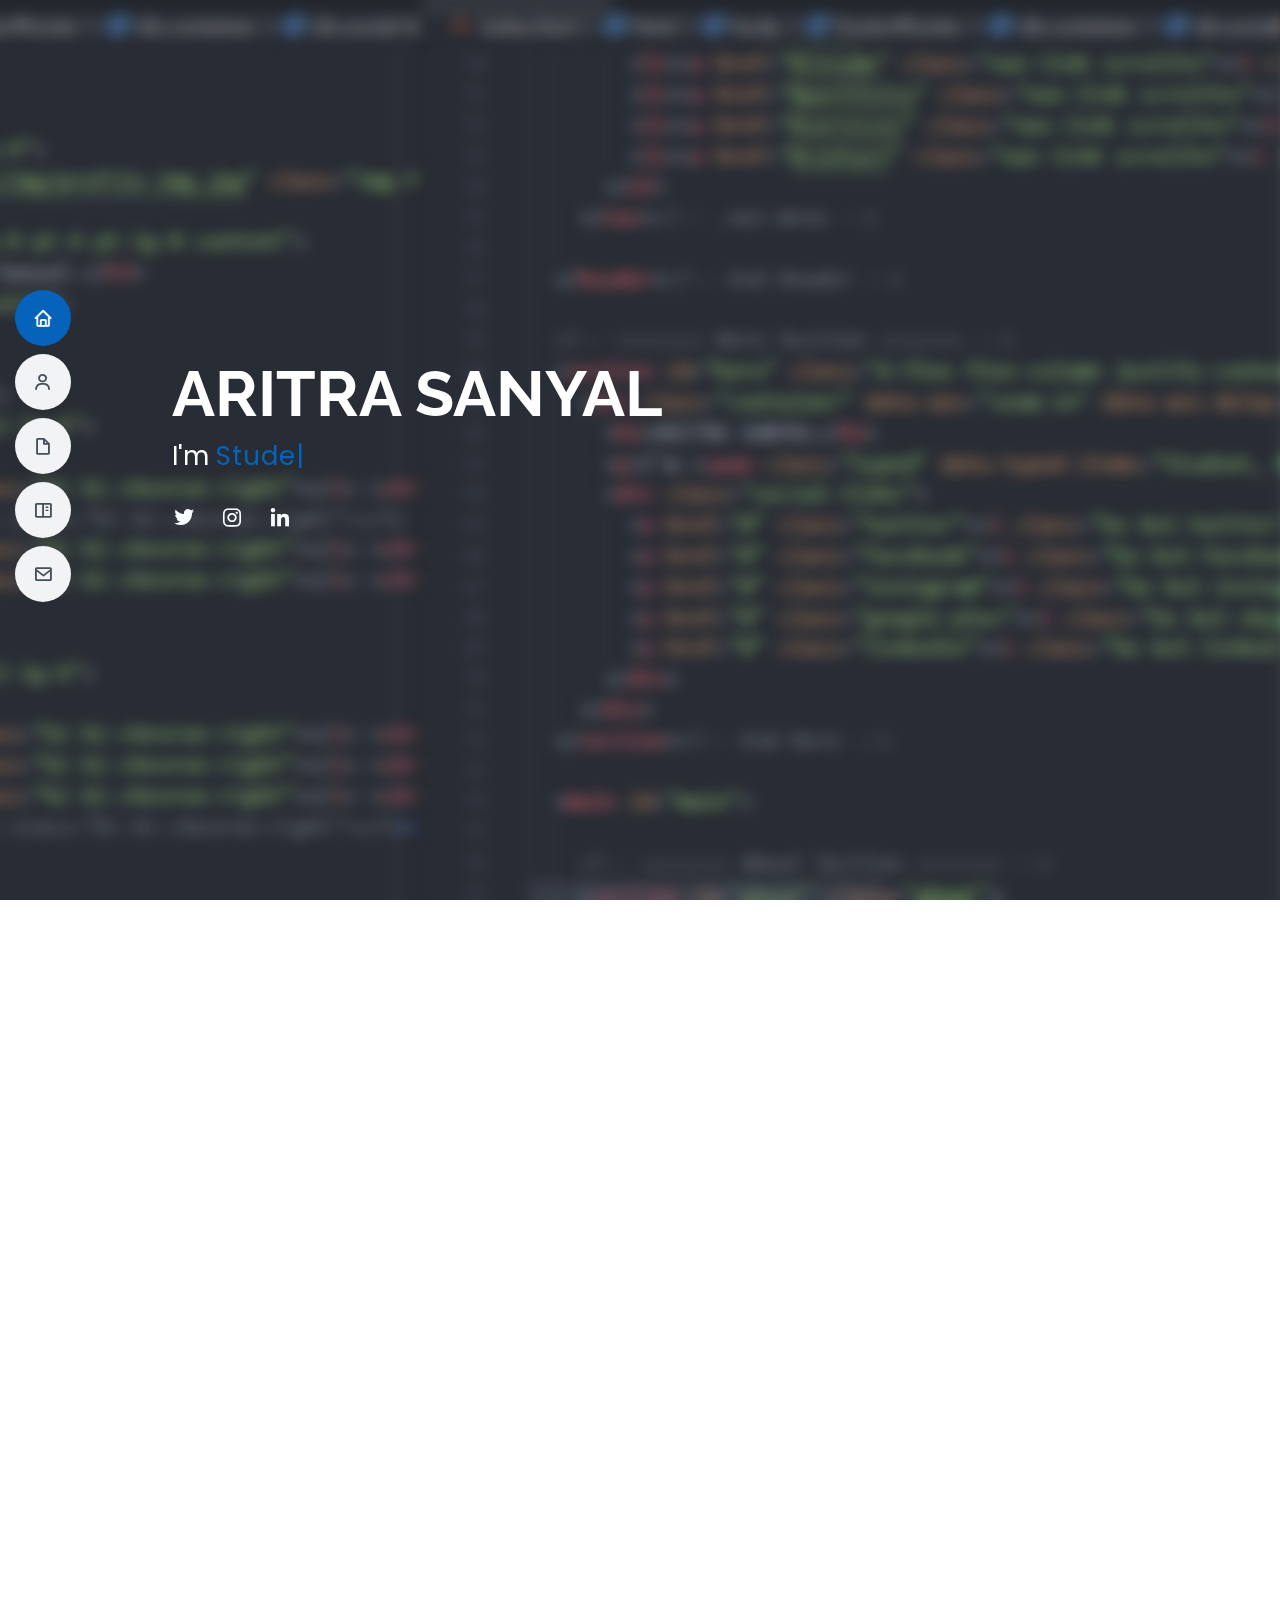
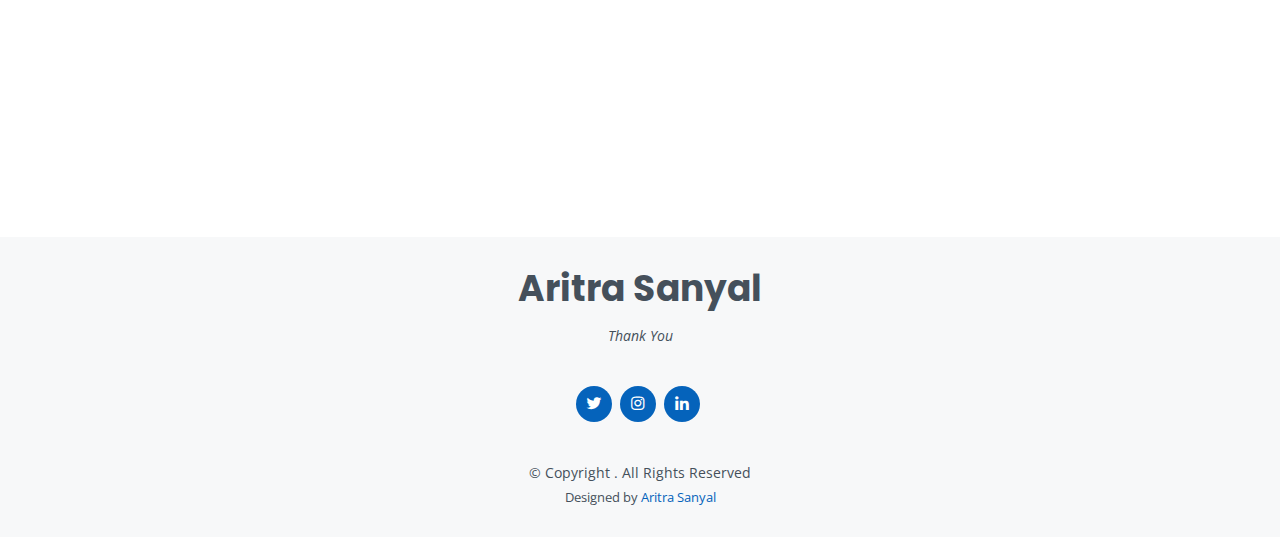
==== commit 411cf493: "updated the icon" ====
--- a/MyResume/index.html
+++ b/MyResume/index.html
@@ -5,7 +5,7 @@
   <meta charset="utf-8">
   <meta content="width=device-width, initial-scale=1.0" name="viewport">
 
-  <title>AritraSanyal- Index</title>
+  <title>AritraSanyal</title>
   <meta content="" name="description">
   <meta content="" name="keywords">
 
